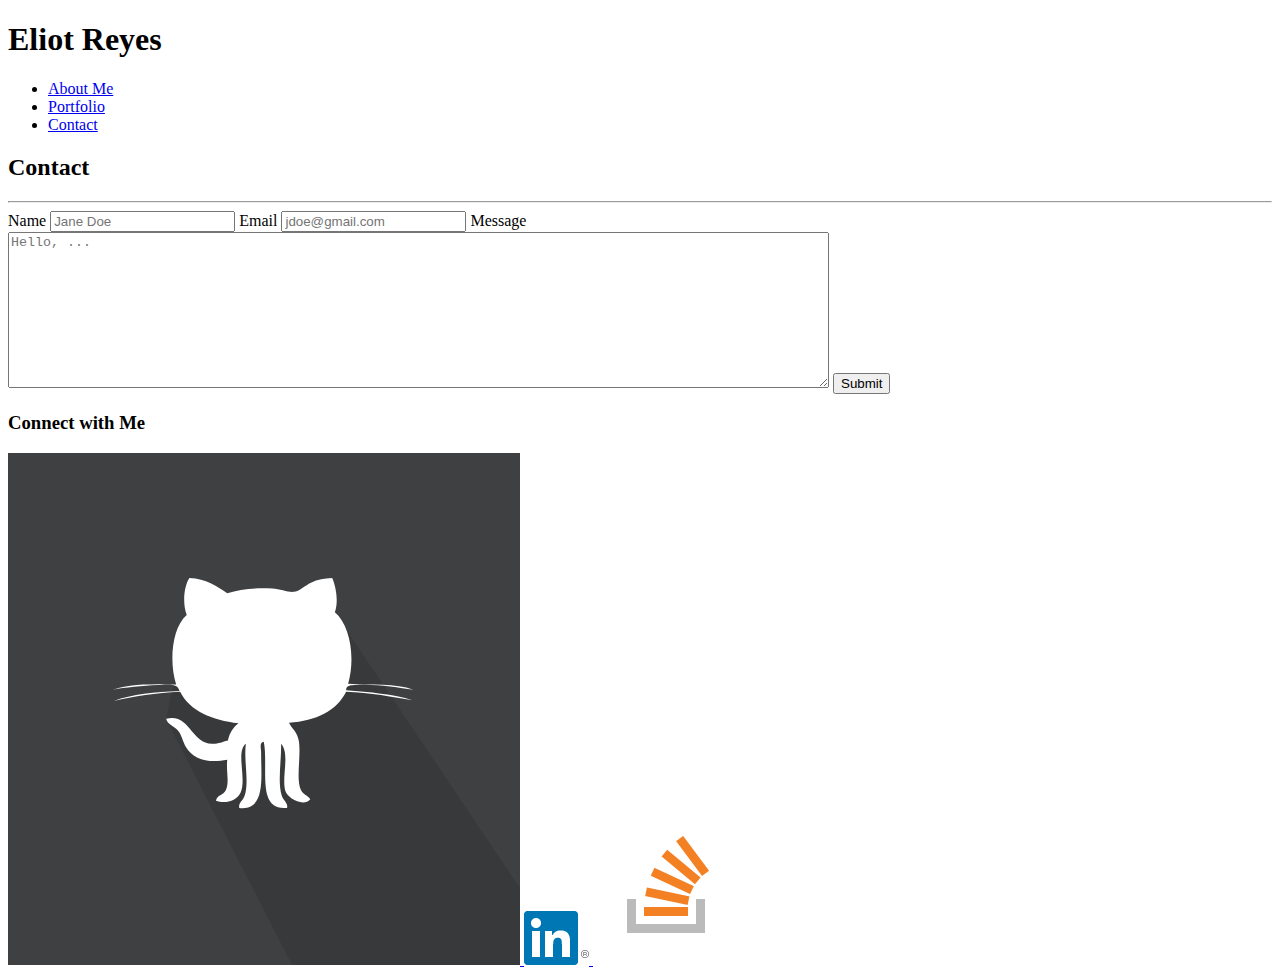
==== contact.html @ e962c97d "cleaned up old files and DS_Store" ====
<!DOCTYPE html>
  <head>
    <title>
      Contact
    </title>

    <style type="text/css" src="assets/css/reset.css"></style>
    <style type="text/css" src="assets/css/style.css"></style>
  </head>
  <body>

    <header>
      <h1>Eliot Reyes</h1>
      <nav>
        <ul>
          <li><a href="index.html">About Me</a></li>
          <li><a href="portfolio.html">Portfolio</a></li>
          <li><a href="contact.html">Contact</a></li>
        </ul>
      </nav>
    </header>

    <section>
      <h2>Contact</h2>
      <hr>
      <form>
        <label>Name</label>
        <input type="text" name="name" placeholder="Jane Doe">
        <label>Email</label>
        <input type="email" name="email" placeholder="jdoe@gmail.com">
        <label>Message</label>
        <textarea name="message" placeholder="Hello, ..." rows="10" cols="100"></textarea>
        <button type="submit">Submit</button>
      </form>
    <section>

    <aside>
      <h3>Connect with Me</h3>
      <a href="https://github.com/emrzero" target="_blank">
        <img src="./assets/images/logos/github.svg">
      </a> 
      <a href="https://www.linkedin.com/in/eliot-reyes-23b16294" target="_blank">
        <img src="./assets/images/logos/linkedin.png">
      </a>
      <a href="http://stackoverflow.com/users/6513845/eliot-reyes" target="_blank">
        <img src="./assets/images/logos/stackoverflow.png">
      </a>
    </aside>

  </body>
</html>
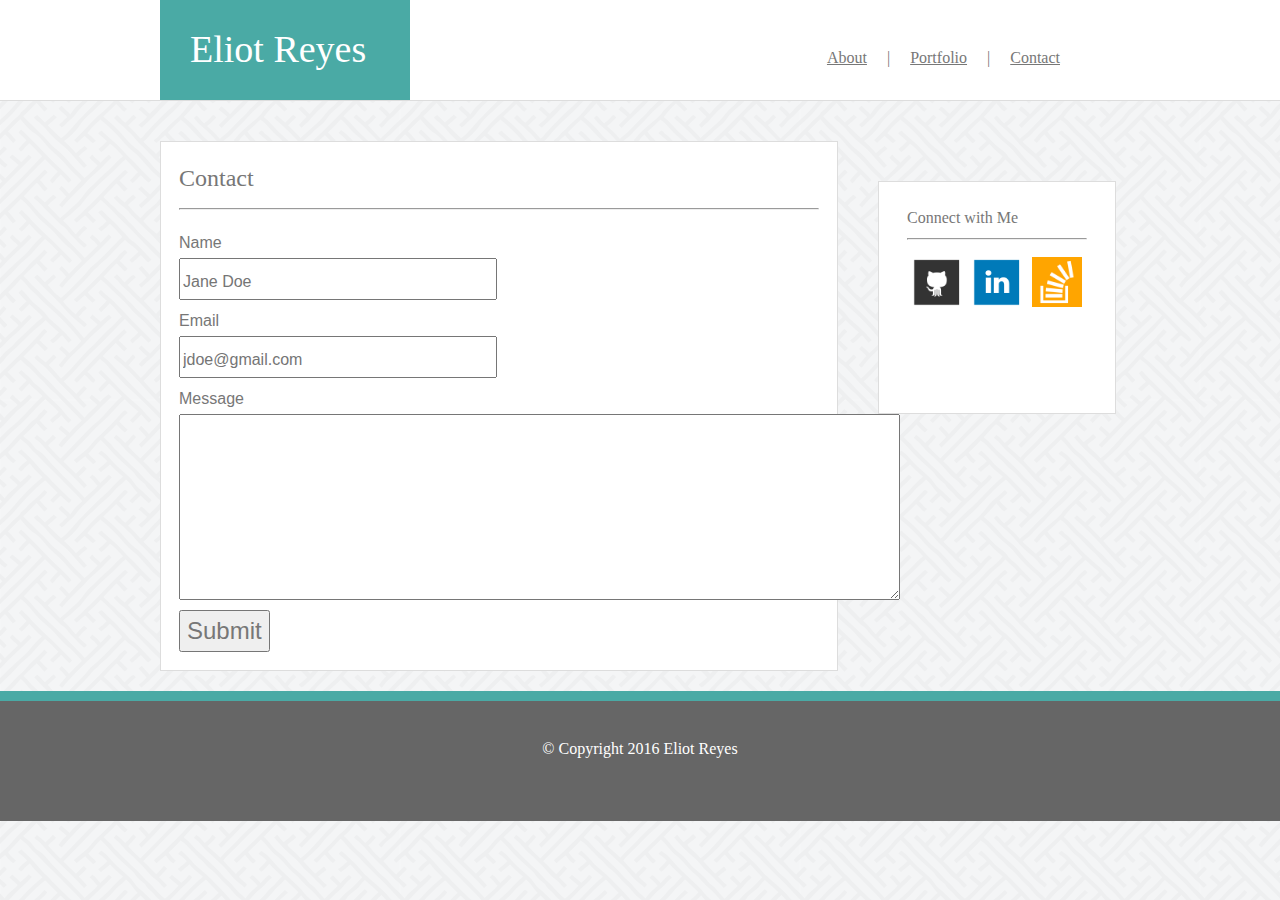
==== commit 1e02f155: "major styling changes to page header, main, aside, footer" ====
--- a/contact.html
+++ b/contact.html
@@ -3,49 +3,76 @@
     <title>
       Contact
     </title>
-
-    <style type="text/css" src="assets/css/reset.css"></style>
-    <style type="text/css" src="assets/css/style.css"></style>
+    <link rel="stylesheet" type="text/css" href="assets/css/reset.css">
+    <link rel="stylesheet" type="text/css" href="assets/css/style.css">
   </head>
   <body>
 
     <header>
-      <h1>Eliot Reyes</h1>
-      <nav>
-        <ul>
-          <li><a href="index.html">About Me</a></li>
-          <li><a href="portfolio.html">Portfolio</a></li>
-          <li><a href="contact.html">Contact</a></li>
-        </ul>
-      </nav>
+      <section id="top">
+        <div id="name"><h1 id="h-name">Eliot Reyes</h1></div>
+        <nav>
+          <ul>
+            <li class="nav-li"><a href="index.html">About</a> </li>
+            <li class="nav-li">|</li>
+            <li class="nav-li"><a href="portfolio.html">Portfolio</a> </li>
+            <li class="nav-li">|</li>
+            <li class="nav-li"><a href="contact.html">Contact</a></li>
+          </ul>
+        </nav>
+      </section>
     </header>
 
-    <section>
+    <main>
+      <section id="content">
       <h2>Contact</h2>
       <hr>
       <form>
-        <label>Name</label>
-        <input type="text" name="name" placeholder="Jane Doe">
-        <label>Email</label>
-        <input type="email" name="email" placeholder="jdoe@gmail.com">
-        <label>Message</label>
-        <textarea name="message" placeholder="Hello, ..." rows="10" cols="100"></textarea>
-        <button type="submit">Submit</button>
+        <ul>
+          <li>
+            <label>Name</label>
+          </li>
+          <li>
+            <input type="text" name="name" placeholder="Jane Doe">
+          </li>
+          <li>
+            <label>Email</label>
+          </li>
+          <li>
+            <input type="email" name="email" placeholder="jdoe@gmail.com">
+          </li>
+          <li>
+            <label>Message</label>
+          </li>
+          <li>
+            <textarea name="message" rows="5" cols="50"></textarea>
+          </li>
+          <li>
+            <button type="submit">Submit</button>
+          </li>
+        </ul>
       </form>
     <section>
+  </main>
 
-    <aside>
-      <h3>Connect with Me</h3>
-      <a href="https://github.com/emrzero" target="_blank">
-        <img src="./assets/images/logos/github.svg">
-      </a> 
-      <a href="https://www.linkedin.com/in/eliot-reyes-23b16294" target="_blank">
-        <img src="./assets/images/logos/linkedin.png">
-      </a>
-      <a href="http://stackoverflow.com/users/6513845/eliot-reyes" target="_blank">
-        <img src="./assets/images/logos/stackoverflow.png">
-      </a>
-    </aside>
+      <aside>
+        <h3>Connect with Me</h3>
+        <hr>
+        <a href="https://github.com/emrzero" target="_blank">
+          <img class="cm_logo" src="./assets/images/logos/github.png">
+        </a> 
+        <a href="https://www.linkedin.com/in/eliot-reyes-23b16294" target="_blank">
+          <img class="cm_logo" src="./assets/images/logos/linkedin.png">
+        </a>
+        <a href="http://stackoverflow.com/users/6513845/eliot-reyes" target="_blank">
+          <img class="cm_logo" src="./assets/images/logos/stackoverflow.png">
+        </a>
+      </aside>
+    </main>
 
+    <footer>
+      
+      <h3 id="footer-text"> &copy; Copyright 2016 Eliot Reyes</h3>
+    </footer>
   </body>
 </html>--- a/assets/css/style.css
+++ b/assets/css/style.css
@@ -0,0 +1,166 @@
+/*Global*/
+* {
+  font-size: 24px;
+  line-height: 1.5;
+  font-family: "Arial", "Helvetica Neue", Helvetica, sans-serif;
+  color: #777;
+}
+
+body {
+  background-image: url("../images/sayagata.png");
+  background-repeat: repeat;
+}
+
+h1, h2, h3, h4, h5, h6 {
+  font-family: "Georgia", Times, Times New Roman, serif;
+}
+
+
+/*  Header and Navigation*/
+header {
+  background-color: #fff;
+  border-bottom-style: solid;
+  border-bottom-width: 1px;
+  border-bottom-color: #ddd;
+  padding: 0;
+}
+
+#top {
+  max-width: 960px;
+  height: 100px;
+  background: #fff;
+  margin: 0 auto;
+
+}
+
+#name {
+  float: left;
+  width: 250px;
+  height: 100px;
+  background-color: #4AAAA5;
+}
+
+#h-name {
+  font-size: 38px;
+  color: #fff;
+  margin: 30px;
+
+}
+
+nav {
+  float: right;
+  margin: 50px 50px 0 0;
+}
+
+.nav-li {
+  float: left;
+  margin: 0 10px
+}
+
+
+
+/* Footer */
+
+footer {
+    float: left;
+    clear: both;
+    width: 100%;
+    height: 100px;
+    text-align: center;
+    background: #666;
+    padding: 20px 0 0 0;
+    border-top-style: solid;
+    border-width: 10px 0 0 0;
+    border-color: #4aaaa5;
+}
+
+#footer-text {
+  color: #fff;
+  margin: 20px 0;
+}
+
+/* Side Bar */
+
+aside {
+  max-width: 230px;
+  height: 175px;  
+  background: #fff;
+  float: left;
+  clear: right;  
+  margin: 0 0 0 10px;
+  padding: 28px;
+  border-style: solid;
+  border-width: 1px;
+  border-color: #ddd;
+}
+
+.cm_logo {
+  width: 50px;
+  height: 50px;
+  float:left;
+  margin: 5px;
+}
+
+/* Main */
+
+main {
+  width: 960px;
+  padding: 20px;
+  margin: 20px auto;
+
+}
+
+#content {
+  width: 640px;
+  float: left;
+  clear: none;
+  background: #fff;
+  margin: 0 30px 20px 0;
+  padding: 18px;
+  border-style: solid;
+  border-width: 1px;
+  border-color: #ddd;
+
+}
+
+
+/* Individual Page styles */
+
+/*About Me */
+
+#profilepic {
+  float: left;
+  margin: 0 15px 5px 0;
+}
+
+
+
+
+
+
+/* Portfolio */
+
+
+/* Contact */
+label {
+  font-size: 16px;
+}
+
+/*Place Holder text styling accross browsers */
+
+::-webkit-input-placeholder {
+   font-size: 16px;
+}
+
+:-moz-placeholder { /* Firefox 18- */
+   font-size: 16px; 
+}
+
+::-moz-placeholder {  /* Firefox 19+ */
+   font-size: 16px;
+}
+
+:-ms-input-placeholder {  
+   font-size: 16px;
+}
+
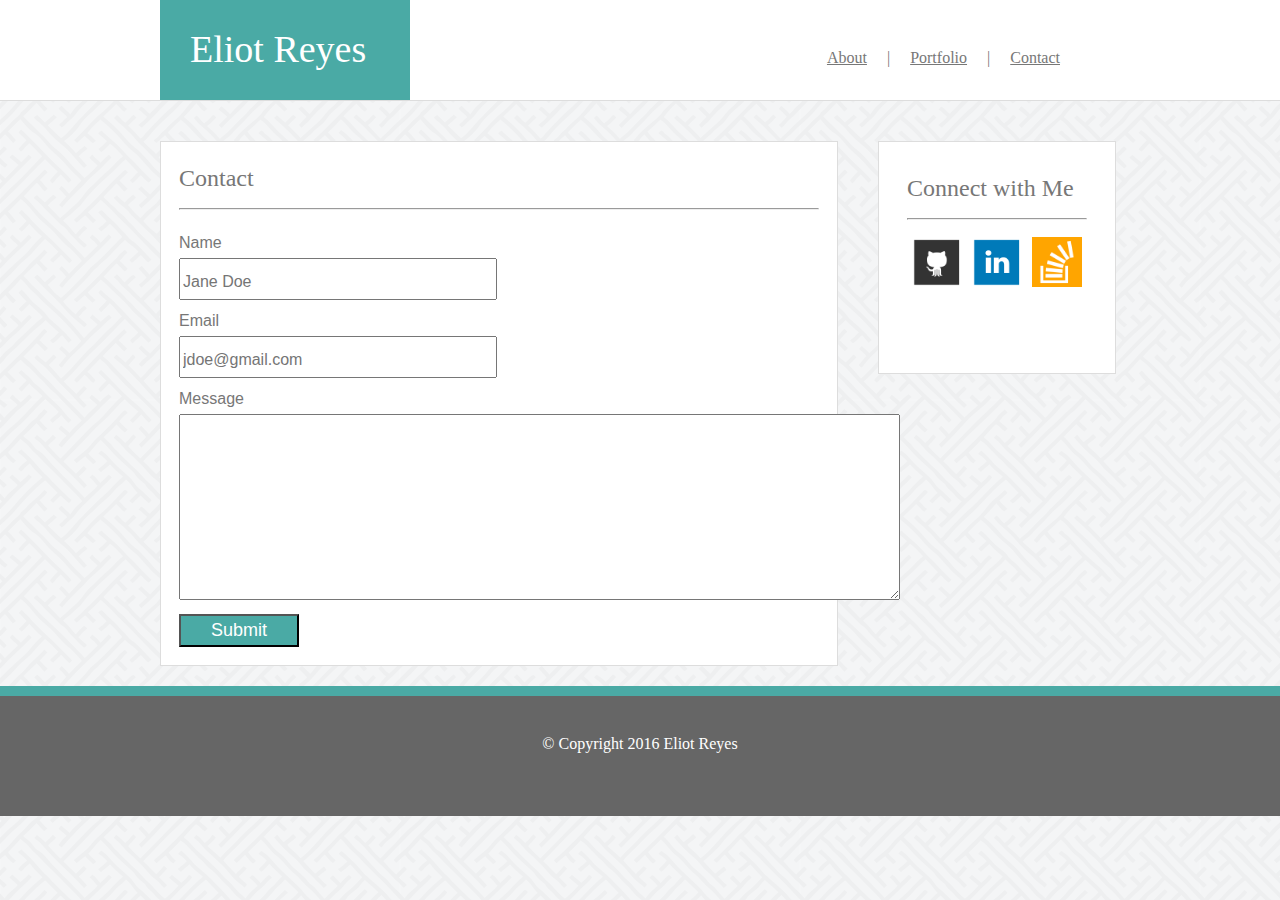
==== commit 1c5b579f: "Finished Contact.html page" ====
--- a/contact.html
+++ b/contact.html
@@ -48,12 +48,12 @@
             <textarea name="message" rows="5" cols="50"></textarea>
           </li>
           <li>
-            <button type="submit">Submit</button>
+            <button id="contact-button" type="submit">Submit</button>
           </li>
         </ul>
       </form>
-    <section>
-  </main>
+    </section>
+
 
       <aside>
         <h3>Connect with Me</h3>
--- a/assets/css/style.css
+++ b/assets/css/style.css
@@ -146,6 +146,13 @@
   font-size: 16px;
 }
 
+#contact-button {
+  background-color: #4AAAA5;
+  width: 120px;
+  color: #fff;
+  font-size: 18px;
+}
+
 /*Place Holder text styling accross browsers */
 
 ::-webkit-input-placeholder {
